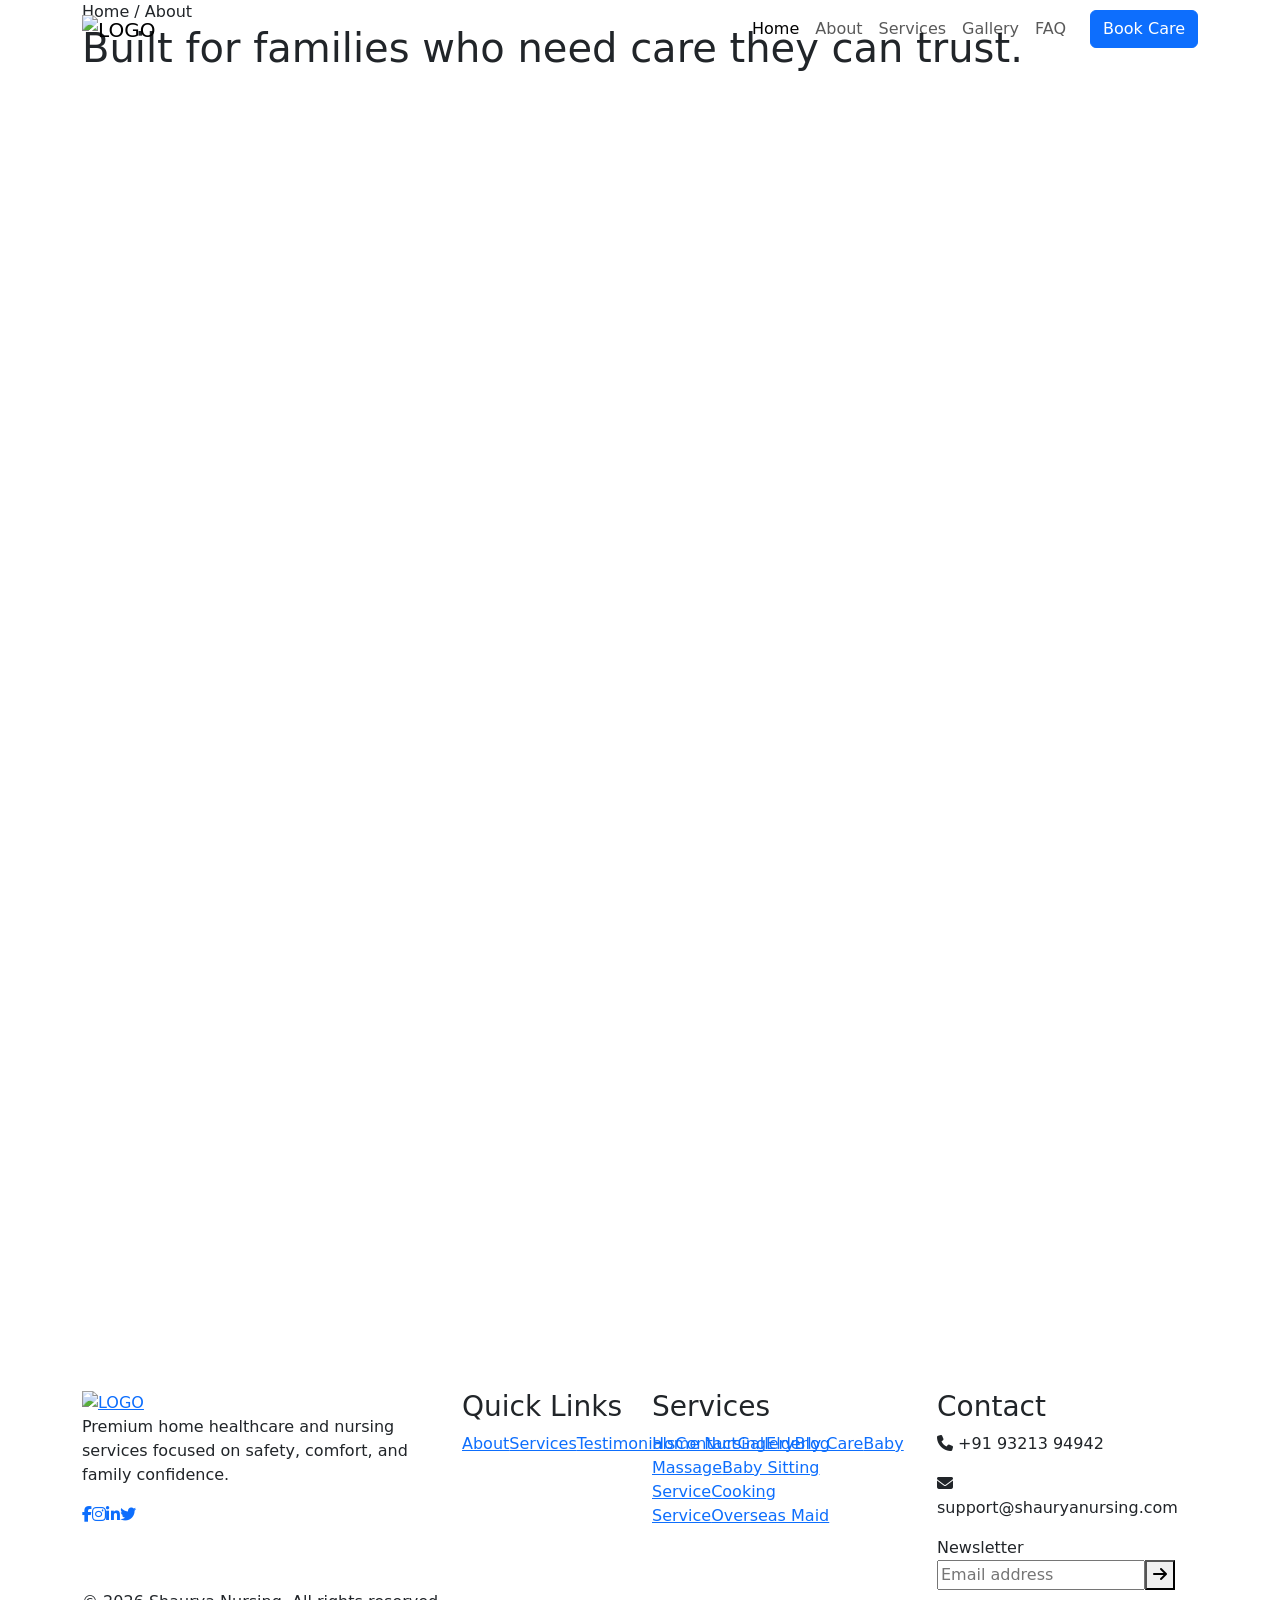
==== shaurya-nursing-website/pages/about.html @ b0f7d641 "first" ====
<!doctype html>
<html lang="en">
<head>
  <meta charset="utf-8"><meta name="viewport" content="width=device-width, initial-scale=1">
  <title>About Shaurya Nursing | Patient-Centered Home Healthcare</title>
  <meta name="description" content="Learn about Shaurya Nursing's mission, values, leadership, certifications, and patient-centered home healthcare standards.">
  <link href="https://cdn.jsdelivr.net/npm/bootstrap@5.3.3/dist/css/bootstrap.min.css" rel="stylesheet"><link href="https://cdnjs.cloudflare.com/ajax/libs/font-awesome/6.5.2/css/all.min.css" rel="stylesheet"><link href="https://cdn.jsdelivr.net/npm/aos@2.3.4/dist/aos.css" rel="stylesheet"><link href="/css/main.css" rel="stylesheet">
</head>
<body>
 <header class="site-header" data-page-root=".">
    <nav class="navbar navbar-expand-lg fixed-top">
      <div class="container" style="display: flex;">
        <a class="navbar-brand" href="index.html"><img src="/images/logo.jpg" alt="LOGO" srcset=""></a>
        <button class="navbar-toggler" type="button" data-bs-toggle="collapse" data-bs-target="#mainNav" aria-label="Toggle navigation"><span class="navbar-toggler-icon"></span></button>
        <div class="collapse navbar-collapse" id="mainNav">
          <ul class="navbar-nav ms-auto align-items-lg-center">
            <li class="nav-item"><a class="nav-link active" href="/index.html">Home</a></li>
            <li class="nav-item"><a class="nav-link" href="/pages/about.html">About</a></li>
            <li class="nav-item"><a class="nav-link" href="/pages/services.html">Services</a></li>
            <!-- <li class="nav-item"><a class="nav-link" href="/pages/nursing-staff.html">Staff</a></li> -->
            <li class="nav-item"><a class="nav-link" href="/pages/gallery.html">Gallery</a></li>
            <li class="nav-item"><a class="nav-link" href="/pages/faq.html">FAQ</a></li>
            <li class="nav-item"><a class="btn btn-primary ms-lg-3" href="/pages/contact.html">Book Care</a></li>
          </ul>
        </div>
      </div>
    </nav>
  </header>
<main>
  <section class="page-hero" style="background-image:url('/images/gallery2.webp')"><div class="container"><div class="breadcrumbs">Home / About</div><h1>Built for families who need care they can trust.</h1></div></section>
  <section class="section split"><div class="container"><div class="row align-items-center g-5"><div class="col-lg-6" data-aos="fade-right"><img class="rounded-media" src="/images/home.webp" alt="Nursing team at a hospital"></div><div class="col-lg-6" data-aos="fade-left"><span class="eyebrow">About Company</span><h2>Reliable nursing care, brought home with warmth.</h2><p>Shaurya Nursing was created to make professional healthcare easier for families after discharge, during long-term illness, and through age-related support needs. Our model combines trained staff, care coordination, and compassionate supervision.</p><p>From daily assistance to critical care routines, every service is planned with safety, hygiene, and dignity at the center.</p></div></div></div></section>
  <section class="section soft-bg"><div class="container"><div class="grid three"><article class="story-card p-4" data-aos="fade-up"><i class="fa-solid fa-bullseye feature-icon"></i><h3>Mission</h3><p>Our mission is to empower people and
families by connecting them with skilled and experiences domestic workers who can help with a household activities.</p></article><article class="story-card p-4" data-aos="fade-up"><i class="fa-solid fa-eye feature-icon"></i><h3>Vision</h3><p>Our vision foe the maid agency website is to provide a user-friendly platform and fast process that links families with trustworthy and qualified domestic workers.</p></article><article class="story-card p-4" data-aos="fade-up"><i class="fa-solid fa-hand-holding-heart feature-icon"></i><h3>Goal</h3><p>We want be the go-to platform for anyone looking for competent and trustworthy domestic help, with a dedication to ethical standards and open communication.</p></article></div></div></section>
 <section class="section feature-band">
      <div class="container">
        <div class="section-heading text-center" data-aos="fade-up">
          <span class="eyebrow">Care Essentials</span>
          <h2>Specialized support for every stage of recovery</h2>
        </div>
        <div class="grid four">
          <article class="feature-card glass" data-aos="fade-up"><i class="fa-solid fa-truck-medical"></i><h3>Emergency Care</h3><p>Prompt support coordination for urgent home-care needs and hospital transitions.</p></article>
          <article class="feature-card glass" data-aos="fade-up" data-aos-delay="80"><i class="fa-solid fa-user-nurse"></i><h3>Professional Nursing</h3><p>Vetted nurses trained in medication, vitals, wound care, and assisted mobility.</p></article>
          <article class="feature-card glass" data-aos="fade-up" data-aos-delay="160"><i class="fa-solid fa-house-medical"></i><h3>Home Healthcare</h3><p>Clinical care plans built around family routines, doctor advice, and comfort.</p></article>
          <article class="feature-card glass" data-aos="fade-up" data-aos-delay="240"><i class="fa-solid fa-hands-holding-child"></i><h3>Patient Support</h3><p>Personal care, companionship, diet supervision, and recovery monitoring.</p></article>
        </div>
      </div>
    </section>
  <!-- <section class="section"><div class="container"><div class="section-heading text-center" data-aos="fade-up"><span class="eyebrow">Timeline</span><h2>Growing with every family we serve</h2></div><div class="timeline"><div class="timeline-item" data-aos="fade-up"><div><strong>2014</strong><h3>Care desk launched</h3><p>Started with trained attendants and post-discharge support.</p></div></div><div class="timeline-item" data-aos="fade-up"><div><strong>2017</strong><h3>Clinical nursing program</h3><p>Expanded into verified nursing, injection, wound, and vitals care.</p></div></div><div class="timeline-item" data-aos="fade-up"><div><strong>2021</strong><h3>Integrated home ICU</h3><p>Introduced supervised critical-care routines and equipment assistance.</p></div></div><div class="timeline-item" data-aos="fade-up"><div><strong>2026</strong><h3>Coordinated family care</h3><p>Dedicated care coordinators for continuity and better communication.</p></div></div></div></div></section> -->
  <!-- <section class="section soft-bg"><div class="container"><div class="section-heading"><span class="eyebrow">Excellence</span><h2>Leadership, certifications, and patient-centered care</h2></div><div class="grid three"><article class="profile-card" data-aos="fade-up"><img src="https://images.unsplash.com/photo-1612349317150-e413f6a5b16d?auto=format&fit=crop&w=700&q=80" alt="Medical director"><span>Medical Advisor</span><h3>Dr. Kavita Anand</h3><p>Guides protocols, safety standards, and clinical review.</p></article><article class="profile-card" data-aos="fade-up"><img src="https://images.unsplash.com/photo-1651008376811-b90baee60c1f?auto=format&fit=crop&w=700&q=80" alt="Nursing head"><span>Nursing Head</span><h3>Sunita Mehra</h3><p>Supervises training, placement, and service quality.</p></article><article class="profile-card" data-aos="fade-up"><img src="https://images.unsplash.com/photo-1582750433449-648ed127bb54?auto=format&fit=crop&w=700&q=80" alt="Care operations head"><span>Operations</span><h3>Rahul Sethi</h3><p>Coordinates urgent requests, staff coverage, and family updates.</p></article></div><div class="grid four mt-5"><div class="stat text-dark"><strong class="counter" data-target="42">0</strong><span>Training Modules</span></div><div class="stat text-dark"><strong class="counter" data-target="12">0</strong><span>Certifications</span></div><div class="stat text-dark"><strong class="counter" data-target="250">0</strong><span>Monthly Visits</span></div><div class="stat text-dark"><strong class="counter" data-target="98">0</strong><span>Care Rating</span></div></div></div></section> -->
</main>
 <footer class="site-footer">
    <div class="container">
      <div class="row g-4">
        <div class="col-lg-4"><a class="footer-brand" href="index.html"><img src="/images/logo.jpg" alt="LOGO" srcset="" loading="lazy"></a><p>Premium home healthcare and nursing services focused on safety, comfort, and family confidence.</p><div class="socials"><a href="https://www.facebook.com/share/14hUdJN5AgJ/" aria-label="Facebook"><i class="fa-brands fa-facebook-f"></i></a><a href="https://www.instagram.com/shaurya.nursing.bureau?utm_source=ig_web_button_share_sheet&igsh=ZDNlZDc0MzIxNw==" aria-label="Instagram"><i class="fa-brands fa-instagram"></i></a><a href="#" aria-label="LinkedIn"><i class="fa-brands fa-linkedin-in"></i></a><a href="https://x.com/Shaurya_Nursing?s=20" aria-label="Twitter"><i class="fa-brands fa-twitter"></i></a></div></div>
        <div class="col-md-3 col-lg-2"><h3>Quick Links</h3><a href="pages/about.html">About</a><a href="pages/services.html">Services</a><a href="pages/testimonials.html">Testimonials</a><a href="pages/contact.html">Contact</a><a href="/pages/gallery.html">Gallery</a><a href="/pages/blog.html">Blog</a></div>
        <div class="col-md-3 col-lg-3"><h3>Services</h3><a href="pages/service-details.html">Home Nursing</a><a href="pages/service-details.html">Elderly Care</a><a href="pages/service-details.html">Baby Massage</a><a href="pages/service-details.html">Baby Sitting Service</a><a href="pages/service-details.html">Cooking Service</a><a href="pages/service-details.html">Overseas Maid</a></div>
        <div class="col-md-6 col-lg-3"><h3>Contact</h3><p><i class="fa-solid fa-phone"></i> +91 93213 94942</p><p><i class="fa-solid fa-envelope"></i> support@shauryanursing.com</p><form class="newsletter"><label for="newsletter">Newsletter</label><div><input id="newsletter" type="email" placeholder="Email address" style="outline: none;"><button type="submit" aria-label="Subscribe" ><i class="fa-solid fa-arrow-right"></i></button></div></form></div>
      </div>
      <div class="footer-bottom">© 2026 Shaurya Nursing. All rights reserved.</div>
    </div>
  </footer>
<script src="https://cdn.jsdelivr.net/npm/bootstrap@5.3.3/dist/js/bootstrap.bundle.min.js"></script><script src="https://cdn.jsdelivr.net/npm/aos@2.3.4/dist/aos.js"></script><script src="/js/main.js"></script>
</body></html>
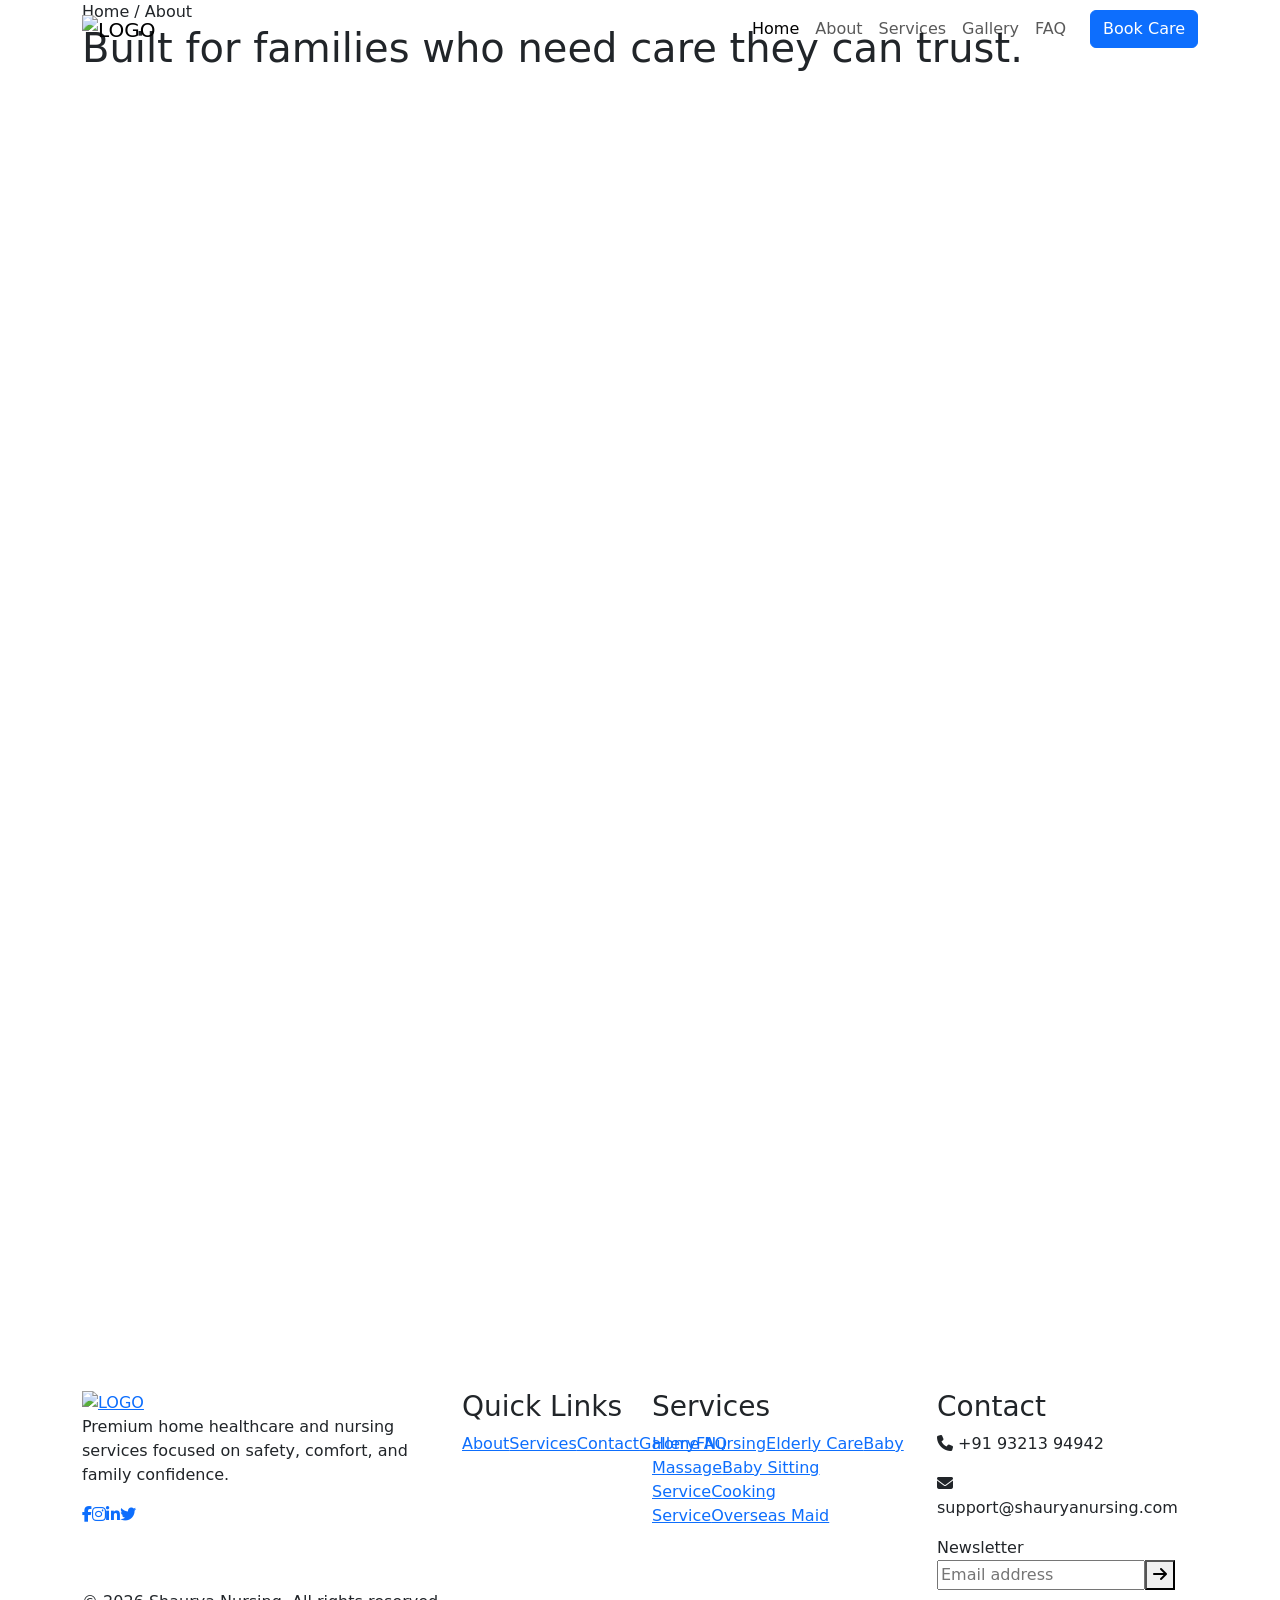
==== commit 8b4086c1: "2" ====
--- a/shaurya-nursing-website/pages/about.html
+++ b/shaurya-nursing-website/pages/about.html
@@ -52,7 +52,7 @@
     <div class="container">
       <div class="row g-4">
         <div class="col-lg-4"><a class="footer-brand" href="index.html"><img src="/images/logo.jpg" alt="LOGO" srcset="" loading="lazy"></a><p>Premium home healthcare and nursing services focused on safety, comfort, and family confidence.</p><div class="socials"><a href="https://www.facebook.com/share/14hUdJN5AgJ/" aria-label="Facebook"><i class="fa-brands fa-facebook-f"></i></a><a href="https://www.instagram.com/shaurya.nursing.bureau?utm_source=ig_web_button_share_sheet&igsh=ZDNlZDc0MzIxNw==" aria-label="Instagram"><i class="fa-brands fa-instagram"></i></a><a href="#" aria-label="LinkedIn"><i class="fa-brands fa-linkedin-in"></i></a><a href="https://x.com/Shaurya_Nursing?s=20" aria-label="Twitter"><i class="fa-brands fa-twitter"></i></a></div></div>
-        <div class="col-md-3 col-lg-2"><h3>Quick Links</h3><a href="pages/about.html">About</a><a href="pages/services.html">Services</a><a href="pages/testimonials.html">Testimonials</a><a href="pages/contact.html">Contact</a><a href="/pages/gallery.html">Gallery</a><a href="/pages/blog.html">Blog</a></div>
+        <div class="col-md-3 col-lg-2"><h3>Quick Links</h3><a href="/pages/about.html">About</a><a href="/pages/services.html">Services</a><a href="/pages/contact.html">Contact</a><a href="/pages/gallery.html">Gallery</a><a href="/pages/faq.html">FAQ</a></div>
         <div class="col-md-3 col-lg-3"><h3>Services</h3><a href="pages/service-details.html">Home Nursing</a><a href="pages/service-details.html">Elderly Care</a><a href="pages/service-details.html">Baby Massage</a><a href="pages/service-details.html">Baby Sitting Service</a><a href="pages/service-details.html">Cooking Service</a><a href="pages/service-details.html">Overseas Maid</a></div>
         <div class="col-md-6 col-lg-3"><h3>Contact</h3><p><i class="fa-solid fa-phone"></i> +91 93213 94942</p><p><i class="fa-solid fa-envelope"></i> support@shauryanursing.com</p><form class="newsletter"><label for="newsletter">Newsletter</label><div><input id="newsletter" type="email" placeholder="Email address" style="outline: none;"><button type="submit" aria-label="Subscribe" ><i class="fa-solid fa-arrow-right"></i></button></div></form></div>
       </div>
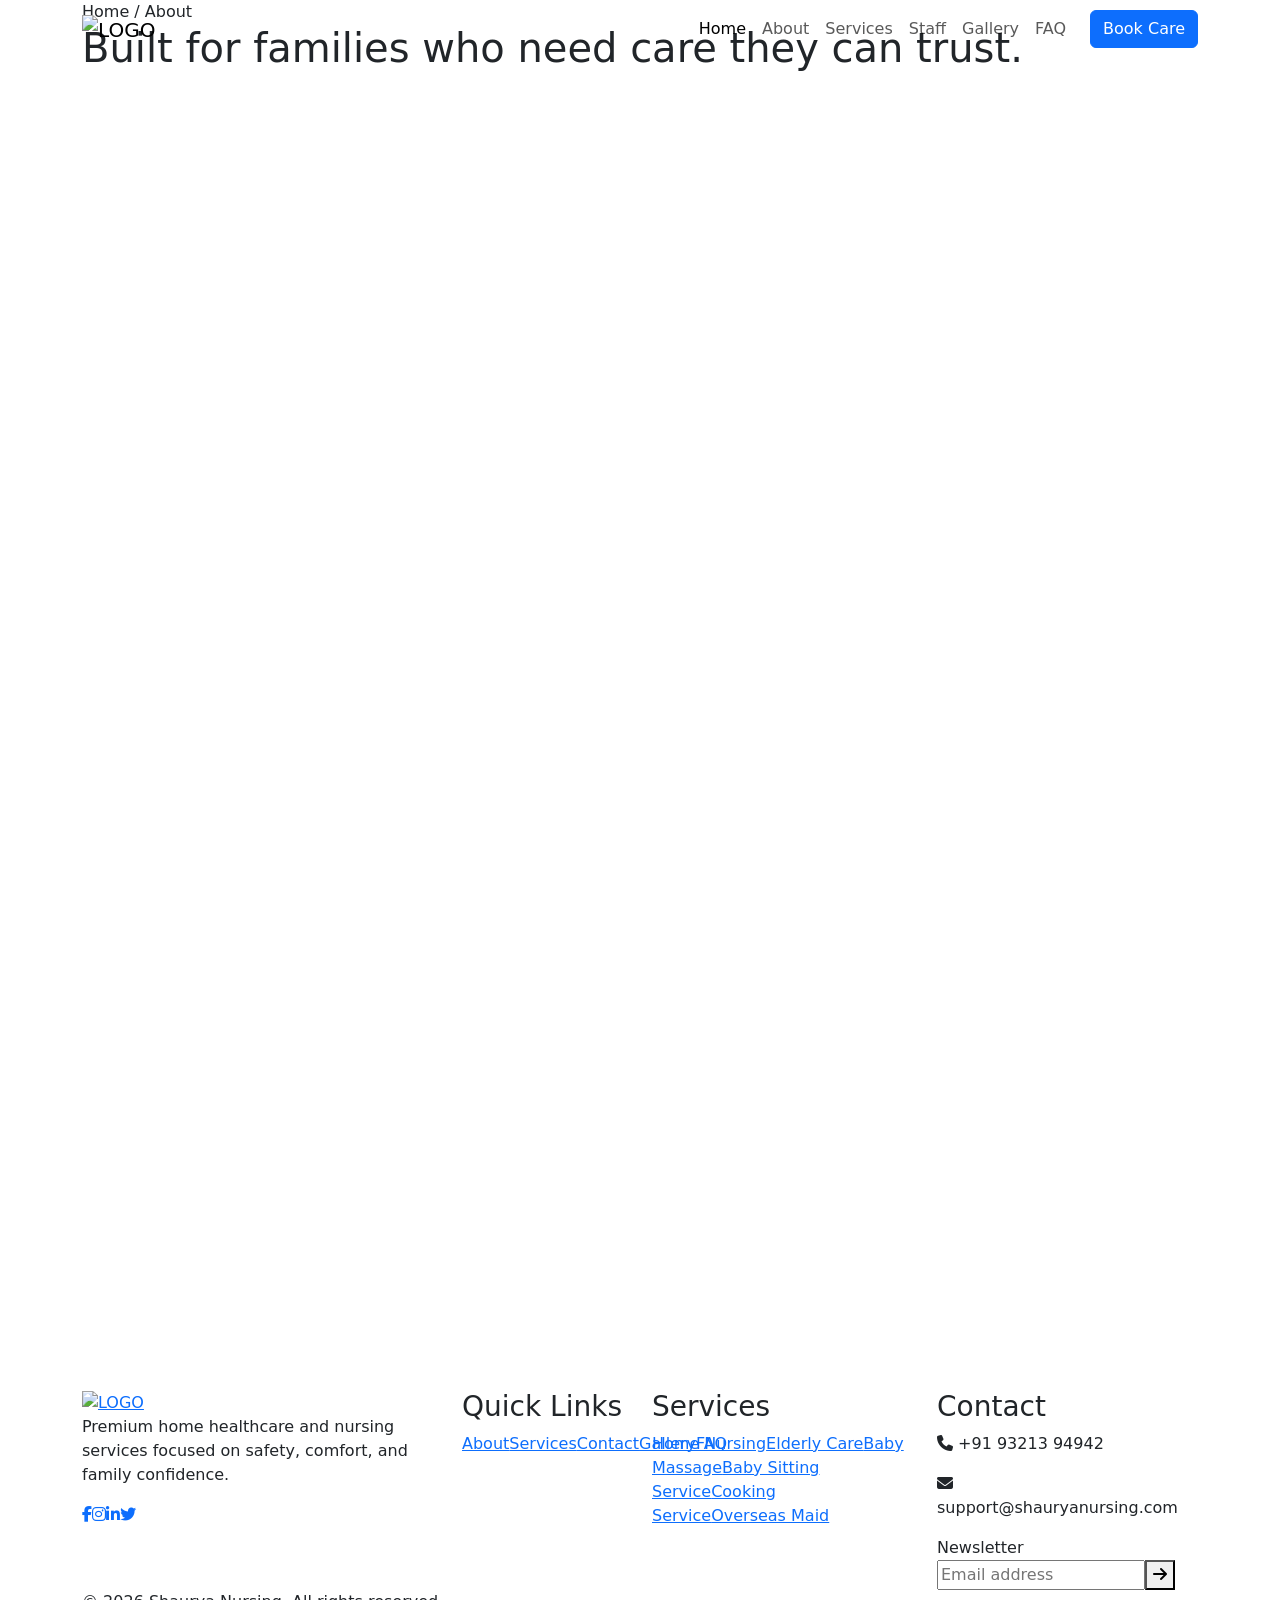
==== commit 9ddfa177: "4" ====
--- a/shaurya-nursing-website/pages/about.html
+++ b/shaurya-nursing-website/pages/about.html
@@ -17,7 +17,7 @@
             <li class="nav-item"><a class="nav-link active" href="/index.html">Home</a></li>
             <li class="nav-item"><a class="nav-link" href="/pages/about.html">About</a></li>
             <li class="nav-item"><a class="nav-link" href="/pages/services.html">Services</a></li>
-            <!-- <li class="nav-item"><a class="nav-link" href="/pages/nursing-staff.html">Staff</a></li> -->
+            <li class="nav-item"><a class="nav-link" href="/pages/nursing-staff.html">Staff</a></li>
             <li class="nav-item"><a class="nav-link" href="/pages/gallery.html">Gallery</a></li>
             <li class="nav-item"><a class="nav-link" href="/pages/faq.html">FAQ</a></li>
             <li class="nav-item"><a class="btn btn-primary ms-lg-3" href="/pages/contact.html">Book Care</a></li>
@@ -53,7 +53,7 @@
       <div class="row g-4">
         <div class="col-lg-4"><a class="footer-brand" href="index.html"><img src="/images/logo.jpg" alt="LOGO" srcset="" loading="lazy"></a><p>Premium home healthcare and nursing services focused on safety, comfort, and family confidence.</p><div class="socials"><a href="https://www.facebook.com/share/14hUdJN5AgJ/" aria-label="Facebook"><i class="fa-brands fa-facebook-f"></i></a><a href="https://www.instagram.com/shaurya.nursing.bureau?utm_source=ig_web_button_share_sheet&igsh=ZDNlZDc0MzIxNw==" aria-label="Instagram"><i class="fa-brands fa-instagram"></i></a><a href="#" aria-label="LinkedIn"><i class="fa-brands fa-linkedin-in"></i></a><a href="https://x.com/Shaurya_Nursing?s=20" aria-label="Twitter"><i class="fa-brands fa-twitter"></i></a></div></div>
         <div class="col-md-3 col-lg-2"><h3>Quick Links</h3><a href="/pages/about.html">About</a><a href="/pages/services.html">Services</a><a href="/pages/contact.html">Contact</a><a href="/pages/gallery.html">Gallery</a><a href="/pages/faq.html">FAQ</a></div>
-        <div class="col-md-3 col-lg-3"><h3>Services</h3><a href="pages/service-details.html">Home Nursing</a><a href="pages/service-details.html">Elderly Care</a><a href="pages/service-details.html">Baby Massage</a><a href="pages/service-details.html">Baby Sitting Service</a><a href="pages/service-details.html">Cooking Service</a><a href="pages/service-details.html">Overseas Maid</a></div>
+        <div class="col-md-3 col-lg-3"><h3>Services</h3><a href="/pages/service-details.html">Home Nursing</a><a href="/pages/service-details.html">Elderly Care</a><a href="/pages/service-details.html">Baby Massage</a><a href="/pages/service-details.html">Baby Sitting Service</a><a href="/pages/service-details.html">Cooking Service</a><a href="/pages/service-details.html">Overseas Maid</a></div>
         <div class="col-md-6 col-lg-3"><h3>Contact</h3><p><i class="fa-solid fa-phone"></i> +91 93213 94942</p><p><i class="fa-solid fa-envelope"></i> support@shauryanursing.com</p><form class="newsletter"><label for="newsletter">Newsletter</label><div><input id="newsletter" type="email" placeholder="Email address" style="outline: none;"><button type="submit" aria-label="Subscribe" ><i class="fa-solid fa-arrow-right"></i></button></div></form></div>
       </div>
       <div class="footer-bottom">© 2026 Shaurya Nursing. All rights reserved.</div>
